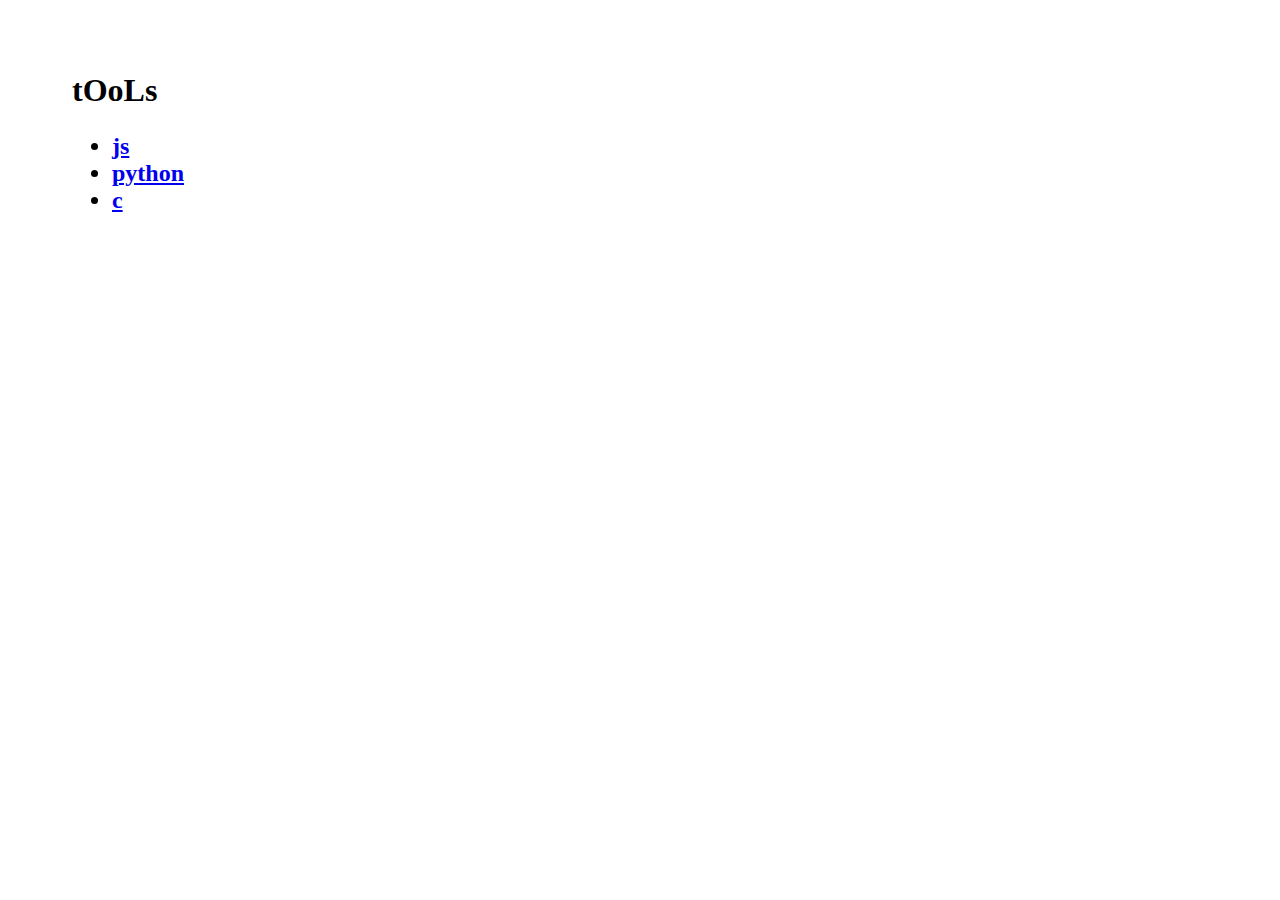
==== static/index/index.html @ 4335a0bf "python ui" ====
<html>
  <head>
    <title>tOoLs</title>
    <link rel="shortcut icon" href="/static/index/bf.jpeg" >
  </head>
  <body style="padding:5%;">
    <h1>tOoLs</h1>
    <h2><ul>
	<li><a href=js>js</a></li>
	<li><a href=python>python</a></li>
	<li><a href=c>c</a></li>
    </ul></h2>
  </body>
</html>
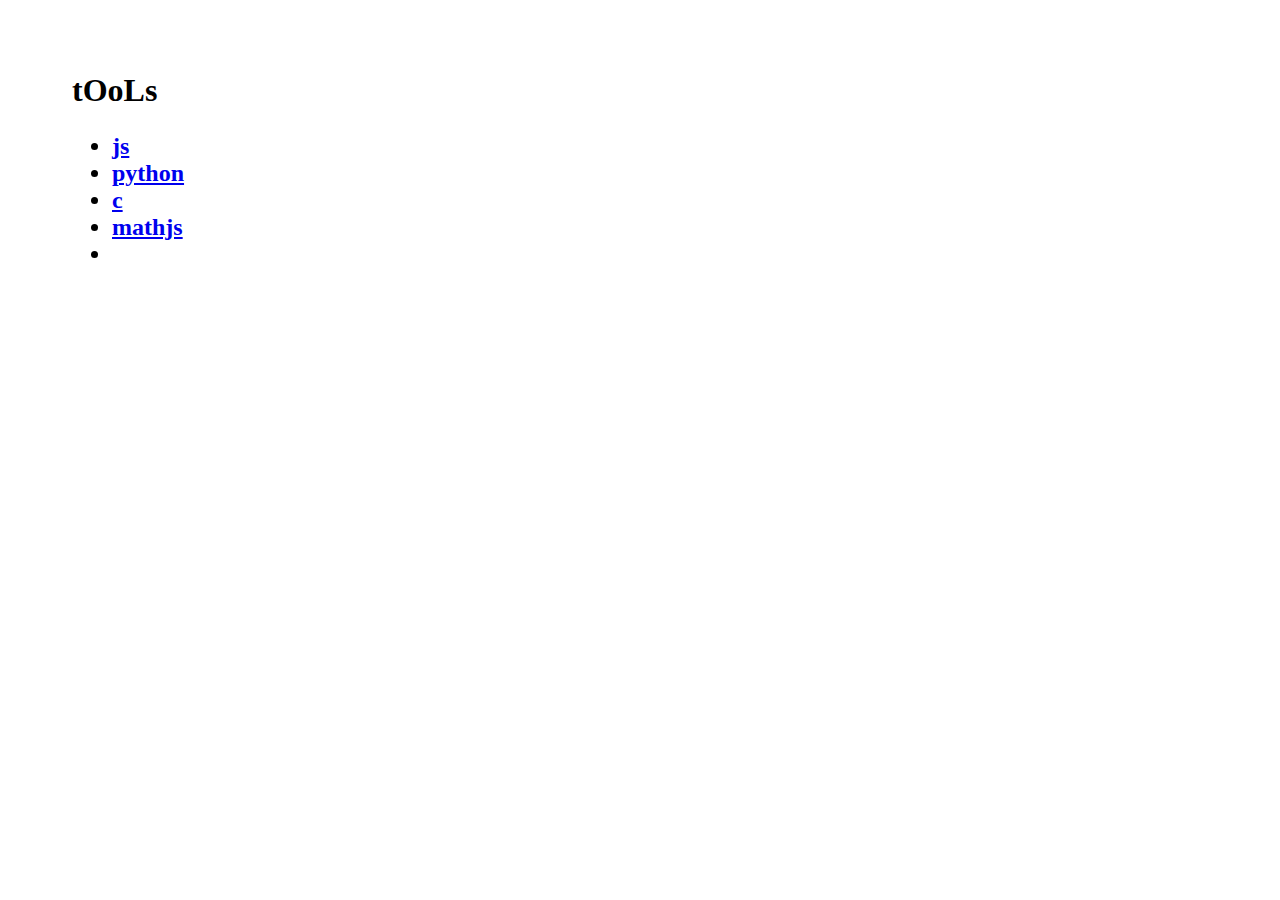
==== commit 328e9bc1: "Update index.html" ====
--- a/static/index/index.html
+++ b/static/index/index.html
@@ -9,6 +9,7 @@
 	<li><a href=js>js</a></li>
 	<li><a href=python>python</a></li>
 	<li><a href=c>c</a></li>
+	<li><a href=mathjs>mathjs</a><li>
     </ul></h2>
   </body>
 </html>
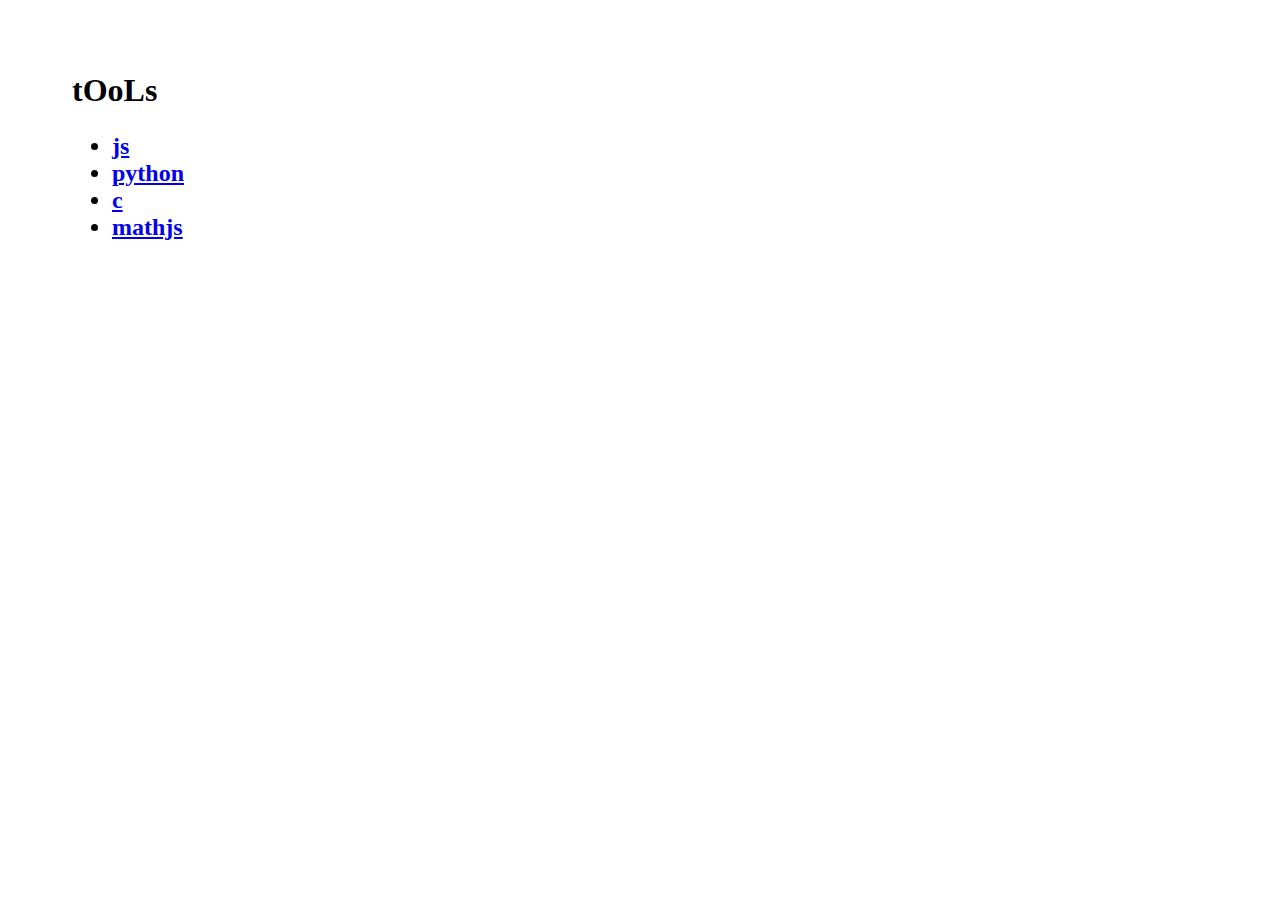
==== commit 8fa1deb8: "Update index.html" ====
--- a/static/index/index.html
+++ b/static/index/index.html
@@ -9,7 +9,7 @@
 	<li><a href=js>js</a></li>
 	<li><a href=python>python</a></li>
 	<li><a href=c>c</a></li>
-	<li><a href=mathjs>mathjs</a><li>
+	<li><a href=mathjs>mathjs</a></li>
     </ul></h2>
   </body>
 </html>
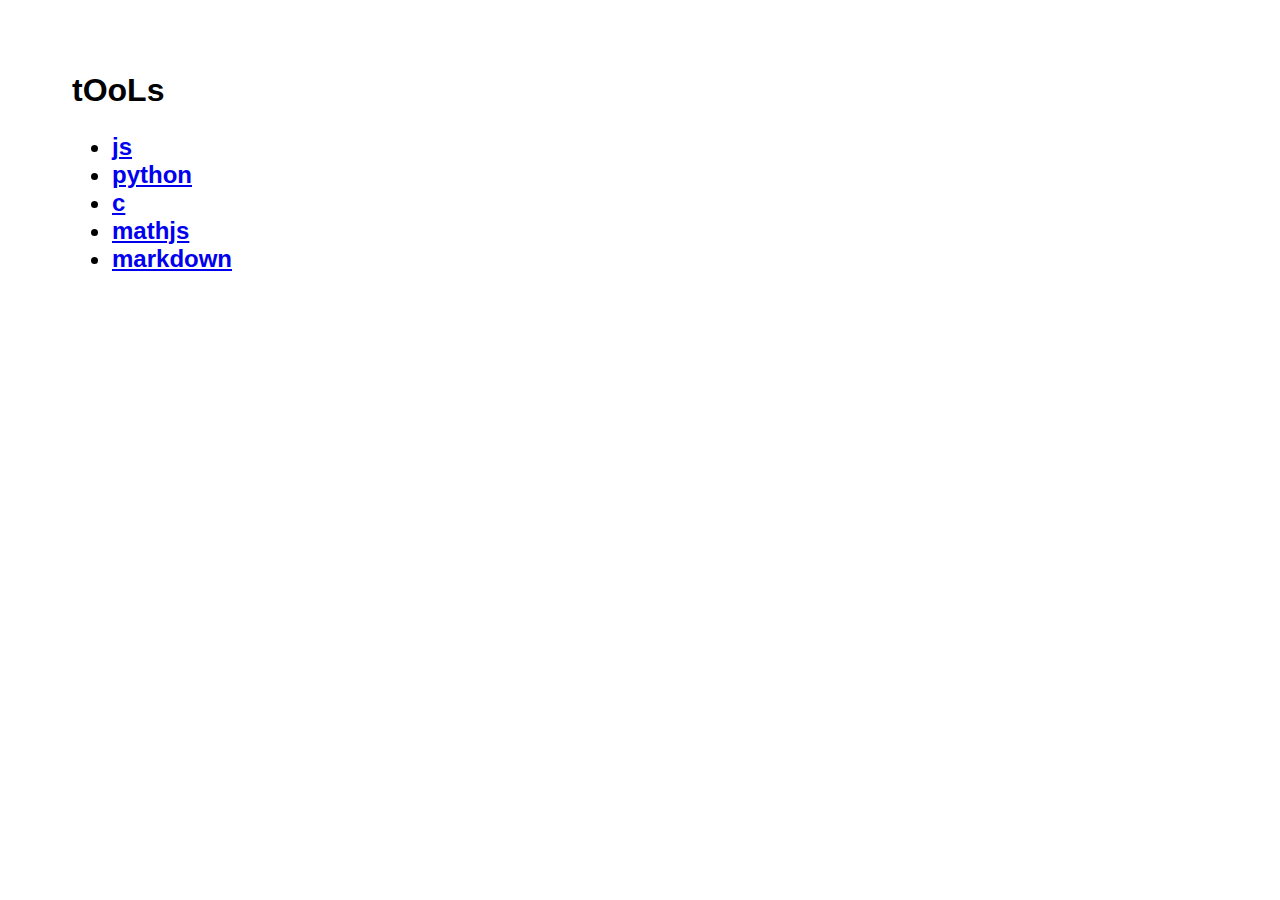
==== commit f26b7108: "Update index.html" ====
--- a/static/index/index.html
+++ b/static/index/index.html
@@ -3,13 +3,14 @@
     <title>tOoLs</title>
     <link rel="shortcut icon" href="/static/index/bf.jpeg" >
   </head>
-  <body style="padding:5%;">
+  <body style="padding:5%;font-family:Verdana,Arial;">
     <h1>tOoLs</h1>
     <h2><ul>
 	<li><a href=js>js</a></li>
 	<li><a href=python>python</a></li>
 	<li><a href=c>c</a></li>
 	<li><a href=mathjs>mathjs</a></li>
+	<li><a href=markdown>markdown</a></li>
     </ul></h2>
   </body>
 </html>
